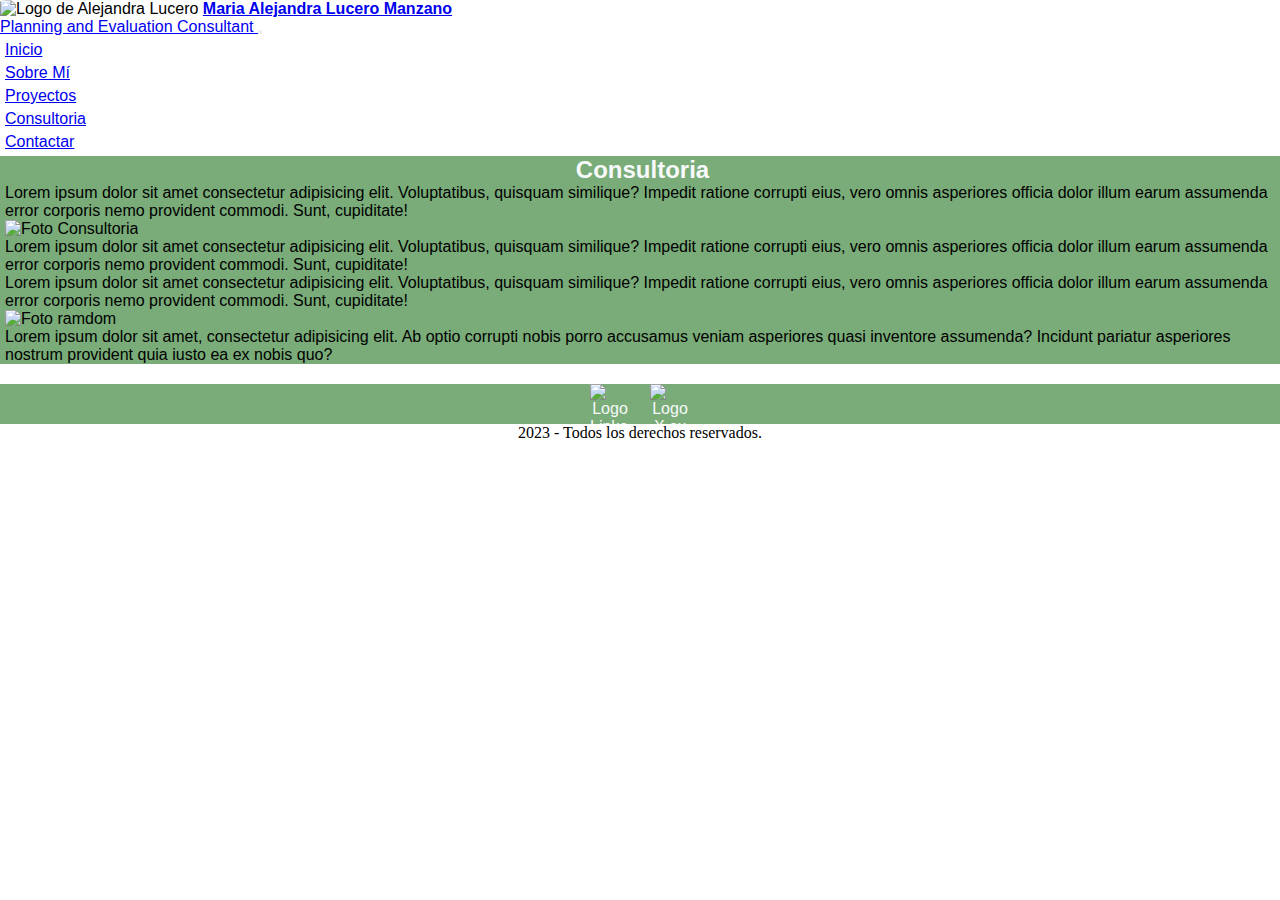
==== HTML/Consultoria.html @ 643f238b "Con SASS, aparentemente ok" ====
<!doctype html>
<html lang="en">
  <head>
    <meta charset="utf-8">
    <meta name="viewport" content="width=device-width, initial-scale=1">
    
    
    <!-- Bootstrap CSS -->
    <link href="https://cdn.jsdelivr.net/npm/bootstrap@5.3.2/dist/css/bootstrap.min.css" rel="stylesheet" integrity="sha384-T3c6CoIi6uLrA9TneNEoa7RxnatzjcDSCmG1MXxSR1GAsXEV/Dwwykc2MPK8M2HN" crossorigin="anonymous">
    
    <!--CSS-->
  <link rel="stylesheet" href="../CSS/style.css">
    
    <!--FONTS-->
    <link rel="preconnect" href="https://fonts.googleapis.com">
    <link rel="preconnect" href="https://fonts.gstatic.com" crossorigin>
    <link href="https://fonts.googleapis.com/css2?family=Open+Sans:wght@600&family=Poppins:wght@300&family=Quicksand:wght@300;500;700&display=swap" rel="stylesheet">
    
    <title>Consultoria María Alejandra Lucero Manzano</title>
  </head>

    <body>
    <!--SECTION 1-->
        <header>
            <nav class="navbar navbar-expand-lg bg-body-tertiary">
                <div class="container-fluid">
                    <img src="../Assets/logo ale.png" alt="Logo de Alejandra Lucero" class="laFoto">
                    <a class="navbar-brand" href="#"><strong> Maria Alejandra Lucero Manzano </strong> <br> Planning and Evaluation Consultant </a>
                    <button class="navbar-toggler" type="button" data-bs-toggle="collapse" data-bs-target="#navbarSupportedContent" aria-controls="navbarSupportedContent" aria-expanded="false" aria-label="Toggle navigation">
                    <span class="navbar-toggler-icon"></span>
                    </button>
                    <div class="collapse navbar-collapse" id="navbarSupportedContent">
                        <ul class="navbar-nav me-auto mb-2 mb-lg-0">
                            <li class="nav-item">
                                <a class="nav-link active" aria-current="page" href="../index.html">Inicio</a>
                            </li>
                            <li class="nav-item">
                                <a class="nav-link" href="../HTML/Formacion.html">Sobre Mí</a>
                            </li>
                            <li class="nav-item">
                                <a class="nav-link" href="../HTML/Proyectos.html">Proyectos</a>
                            </li>
                            <li class="nav-item">
                                <a class="nav-link" href="../HTML/Consultoria.html">Consultoria</a>
                            </li>
                            <li class="nav-item">
                                <a class="nav-link" href="../HTML/Contactar.html">Contactar</a>
                            </li>
                        </ul>
                    </div>
                </div>
            </nav>
        </header>

 <!--Section 2-->
        <main> 
            <section class="sobreMi">
                <div>
                    <h2>Consultoria</h2>
                </div>
                <div>
                    <p>Lorem ipsum dolor sit amet consectetur adipisicing elit. Voluptatibus, quisquam similique? Impedit ratione corrupti eius, vero omnis asperiores officia dolor illum earum assumenda error corporis nemo provident commodi. Sunt, cupiditate!</p>
                </div>
                <div>
                    <img src="#" alt="Foto Consultoria">
                    <p>Lorem ipsum dolor sit amet consectetur adipisicing elit. Voluptatibus, quisquam similique? Impedit ratione corrupti eius, vero omnis asperiores officia dolor illum earum assumenda error corporis nemo provident commodi. Sunt, cupiditate!</p>
                    <p>Lorem ipsum dolor sit amet consectetur adipisicing elit. Voluptatibus, quisquam similique? Impedit ratione corrupti eius, vero omnis asperiores officia dolor illum earum assumenda error corporis nemo provident commodi. Sunt, cupiditate!</p>
                    <img src="#" alt="Foto ramdom">
                    <p>Lorem ipsum dolor sit amet, consectetur adipisicing elit. Ab optio corrupti nobis porro accusamus veniam asperiores quasi inventore assumenda? Incidunt pariatur asperiores nostrum provident quia iusto ea ex nobis quo?</p>
                </div>
            </section>
        </main>    

    <!--section final -->
    <footer class="footer"> 
           <div class="redes"> 
        <a href="https://www.linkedin.com/in/mariaalejandraluceromanzano/" target="_blank">
          <img src="../Assets/LinkedIn_logo_initials.png" alt="Logo LinkedIn" class="iconos">
        </a>
            
          <a href="https://twitter.com/alelucero34"    target="_blank">  
            <img src="../Assets/twitter-x-logo-png-9.png" alt="Logo X ex Twitter" class="iconos">
          </a>
        </div>
    </footer>

    <p class="fin">2023 - Todos los derechos reservados.</p>
    <script src="https://cdn.jsdelivr.net/npm/bootstrap@5.3.2/dist/js/bootstrap.bundle.min.js" integrity="sha384-C6RzsynM9kWDrMNeT87bh95OGNyZPhcTNXj1NW7RuBCsyN/o0jlpcV8Qyq46cDfL" crossorigin="anonymous"></script>
    <script src="https://cdn.jsdelivr.net/npm/@popperjs/core@2.11.8/dist/umd/popper.min.js" integrity="sha384-I7E8VVD/ismYTF4hNIPjVp/Zjvgyol6VFvRkX/vR+Vc4jQkC+hVqc2pM8ODewa9r" crossorigin="anonymous"></script>
    <script src="https://cdn.jsdelivr.net/npm/bootstrap@5.3.2/dist/js/bootstrap.min.js" integrity="sha384-BBtl+eGJRgqQAUMxJ7pMwbEyER4l1g+O15P+16Ep7Q9Q+zqX6gSbd85u4mG4QzX+" crossorigin="anonymous"></script>
  </body>
</html>
---- CSS/style.css ----
@charset "UTF-8";
* {
  margin: 0;
  padding: 0;
  box-sizing: border-box;
}

header {
  font-family: Arial, Helvetica, sans-serif;
  color: #000;
}
header nav div .laFoto {
  height: 150px;
  width: 150px;
  border-radius: 10%;
}
header nav div .container-fluid {
  display: flex;
  align-items: center;
  align-content: space-between;
  margin: 5px;
}
header nav div div ul li {
  list-style: none;
  display: flex;
  justify-content: space-between;
  margin: 5px;
}

/*$color-fondo: #79AC78;
$color-letra: #F8F9FA;
$font-family: Arial, Helvetica, sans-serif; */
main {
  background-color: #79AC78;
  font-family: Arial, Helvetica, sans-serif;
  display: flex;
  align-content: space-around;
}
main .container-fluid {
  display: grid;
  grid-area: auto;
  grid-area: auto;
}
main section {
  margin-left: 5px;
}
main section div h2 {
  color: #F8F9FA;
  text-align: center;
}
main section div a {
  padding: 5px;
  margin: 20px;
  text-decoration: none;
  border-radius: 5px;
  color: #F8F9FA;
  /*background-color:;*/
  transition: 1s;
}
main section div a:hover {
  background-color: #F8F9FA;
  border-radius: 10%;
  color: #79AC78;
}
main section div .textito {
  text-align: justify;
  margin: 10px;
  color: #F8F9FA;
}
main section div .laFoto {
  height: 150px;
  width: 150px;
  border-radius: 10%;
}
main section div .laFotoColombo {
  height: 150px;
  width: 200px;
  border-radius: 10%;
}
main section div .sobreMi {
  margin-left: 10px;
  color: #F8F9FA;
}
main section .proteccionDatos {
  color: #F8F9FA;
  display: flex;
  font-family: "Courier New", Courier, monospace;
  margin-left: 20px;
}

/* FOOTER */
/*$color-fondo: #79AC78;
$color-letra: #F8F9FA;
$font-family: Arial, Helvetica, sans-serif;*/
footer {
  background-color: #79AC78;
  font-family: Arial, Helvetica, sans-serif;
  display: flex;
  align-items: end;
  justify-content: space-around;
  margin-top: 20px;
  margin-left: 0px;
}
footer div .laFoto {
  height: 150px;
  width: 150px;
  border-radius: 10%;
}
footer div a .iconos {
  height: 40px;
  width: 40px;
  margin-right: 10px;
  margin-left: 10px;
  display: flex;
}
footer div a {
  display: flex;
  text-align: center;
  text-decoration: none;
  color: #F8F9FA;
}
footer .redes {
  display: flex;
}

.fin {
  text-align: center;
  color: #000;
}

/* @import "base/font.scss";*/
/*FORMULARIO*/
form {
  font-family: Arial, Helvetica, sans-serif;
  /* Centrar el formulario en la página */
  margin: 0 auto;
  font-family: Arial, Helvetica, sans-serif;
  margin: 0 auto;
  width: 400px;
  /* Esquema del formulario */
  padding: 1em;
  color: #F8F9FA;
}
form label {
  /* Tamaño y alineación uniforme */
  display: inline-block;
  width: 90px;
  text-align: left;
  color: #F8F9FA;
}
form input,
form textarea {
  /* Tamaño uniforme del campo de texto */
  width: 300px;
  box-sizing: border-box;
  color: #000;
}
form input:focus,
form textarea:focus {
  /* Destacado adicional para elementos que tienen el cursor */
  vertical-align: left;
  color: #000;
}
form input:focus input:focus, form input:focus textarea:focus,
form textarea:focus input:focus,
form textarea:focus textarea:focus {
  border-color: #000;
}
form input:focus textarea,
form textarea:focus textarea {
  /* Alinear los campos de texto multilínea con sus etiquetas */
  vertical-align: left;
}
form button {
  /* Este margen adicional representa aproximadamente el mismo espacio que el espacio
      entre las etiquetas y sus campos de texto */
  margin-left: 0.5em;
  margin-left: 0.5em;
  color: #F8F9FA;
}
form label.form-check-label {
  display: inline-block;
  width: 90%;
}

/*# sourceMappingURL=style.css.map */
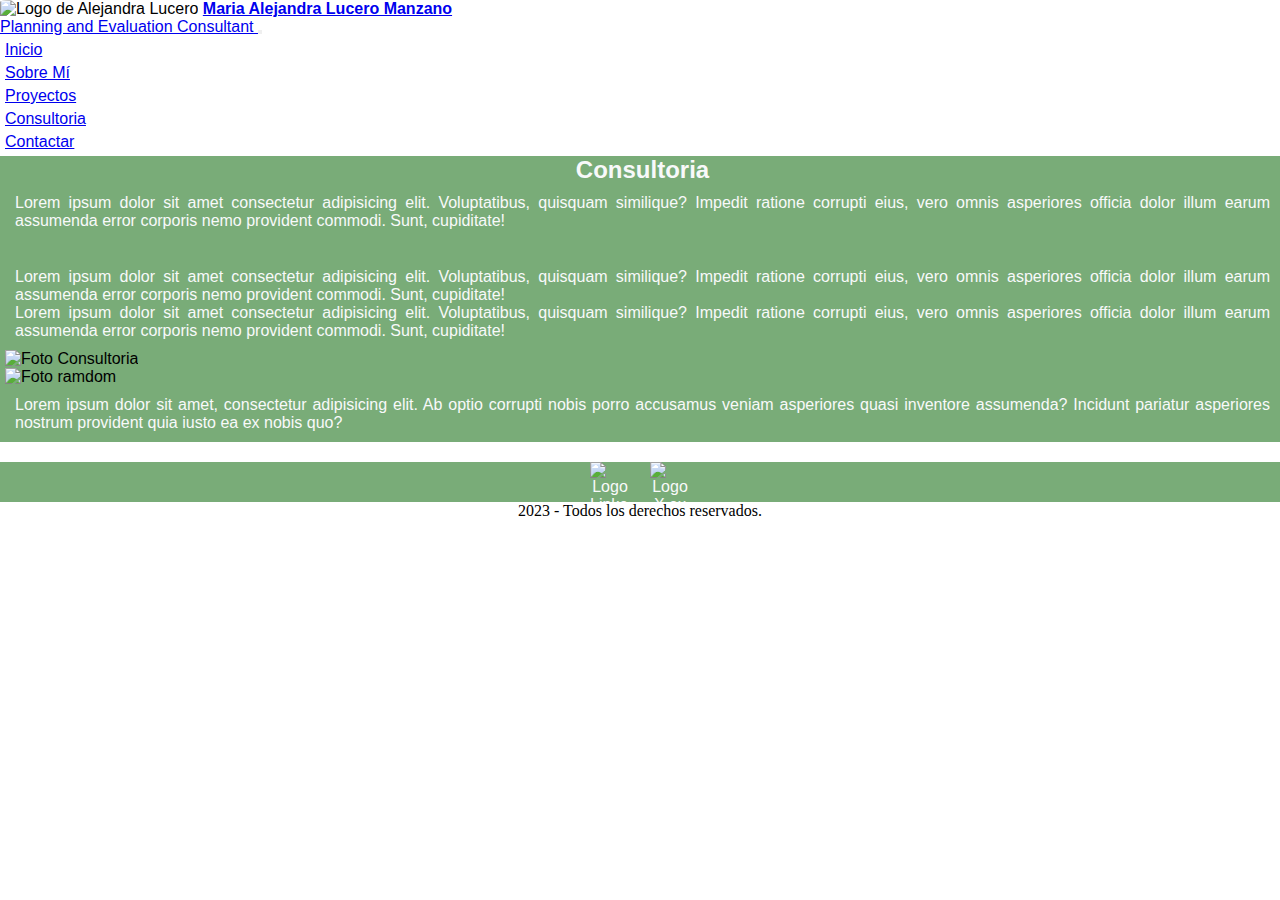
==== commit 428955e8: "completo responsive, queda contenido y fondogit add .git add . y animación, sombra en el nav o podrí" ====
--- a/HTML/Consultoria.html
+++ b/HTML/Consultoria.html
@@ -58,30 +58,57 @@
                 <div>
                     <h2>Consultoria</h2>
                 </div>
-                <div>
-                    <p>Lorem ipsum dolor sit amet consectetur adipisicing elit. Voluptatibus, quisquam similique? Impedit ratione corrupti eius, vero omnis asperiores officia dolor illum earum assumenda error corporis nemo provident commodi. Sunt, cupiditate!</p>
+               
+                <div class="float-xxl-end">
+                    <p class="textito">Lorem ipsum dolor sit amet consectetur adipisicing elit. Voluptatibus, quisquam similique? Impedit ratione corrupti eius, vero omnis asperiores officia dolor illum earum assumenda error corporis nemo provident commodi. Sunt, cupiditate!</p>
+                </div><br>
+                <div class="container text-center">
+                    <div class="row">
+                        <div class="col">
+                            <div class="textito">  
+                                <p>Lorem ipsum dolor sit amet consectetur adipisicing elit. Voluptatibus, quisquam similique? Impedit ratione corrupti eius, vero omnis asperiores officia dolor illum earum assumenda error corporis nemo provident commodi. Sunt, cupiditate!</p>
+                                <p>Lorem ipsum dolor sit amet consectetur adipisicing elit. Voluptatibus, quisquam similique? Impedit ratione corrupti eius, vero omnis asperiores officia dolor illum earum assumenda error corporis nemo provident commodi. Sunt, cupiditate!</p>
+                            </div>
+                        </div>
+                        <div class="col">
+                            <div>
+                                <img src="#" alt="Foto Consultoria">
+                            </div>
+                        </div>
+                    </div>
                 </div>
-                <div>
-                    <img src="#" alt="Foto Consultoria">
-                    <p>Lorem ipsum dolor sit amet consectetur adipisicing elit. Voluptatibus, quisquam similique? Impedit ratione corrupti eius, vero omnis asperiores officia dolor illum earum assumenda error corporis nemo provident commodi. Sunt, cupiditate!</p>
-                    <p>Lorem ipsum dolor sit amet consectetur adipisicing elit. Voluptatibus, quisquam similique? Impedit ratione corrupti eius, vero omnis asperiores officia dolor illum earum assumenda error corporis nemo provident commodi. Sunt, cupiditate!</p>
-                    <img src="#" alt="Foto ramdom">
-                    <p>Lorem ipsum dolor sit amet, consectetur adipisicing elit. Ab optio corrupti nobis porro accusamus veniam asperiores quasi inventore assumenda? Incidunt pariatur asperiores nostrum provident quia iusto ea ex nobis quo?</p>
+                <div class="container text-center">
+                    <div class="row">
+                        <div class="col">
+                            <div >  
+                                <img src="#" alt="Foto ramdom">
+                            </div>
+                        </div>
+                        <div class="col">
+                            <div class="textito">
+                               <p>Lorem ipsum dolor sit amet, consectetur adipisicing elit. Ab optio corrupti nobis porro accusamus veniam asperiores quasi inventore assumenda? Incidunt pariatur asperiores nostrum provident quia iusto ea ex nobis quo?</p>
+                            </div>
+                        </div>
+                    </div>
                 </div>
             </section>
         </main>    
 
     <!--section final -->
     <footer class="footer"> 
-           <div class="redes"> 
-        <a href="https://www.linkedin.com/in/mariaalejandraluceromanzano/" target="_blank">
-          <img src="../Assets/LinkedIn_logo_initials.png" alt="Logo LinkedIn" class="iconos">
-        </a>
-            
-          <a href="https://twitter.com/alelucero34"    target="_blank">  
-            <img src="../Assets/twitter-x-logo-png-9.png" alt="Logo X ex Twitter" class="iconos">
-          </a>
-        </div>
+        <div class="d-flex flex-row-reverse">
+            <div class="p-2">    
+                <div class="redes"> 
+                    <a href="https://www.linkedin.com/in/mariaalejandraluceromanzano/" target="_blank">
+                        <img src="../Assets/LinkedIn_logo_initials.png" alt="Logo LinkedIn" class="iconos">
+                    </a>
+                        
+                    <a href="https://twitter.com/alelucero34"    target="_blank">  
+                        <img src="../Assets/twitter-x-logo-png-9.png" alt="Logo X ex Twitter" class="iconos">
+                    </a>
+                </div>
+            </div>
+        </div>    
     </footer>
 
     <p class="fin">2023 - Todos los derechos reservados.</p>
